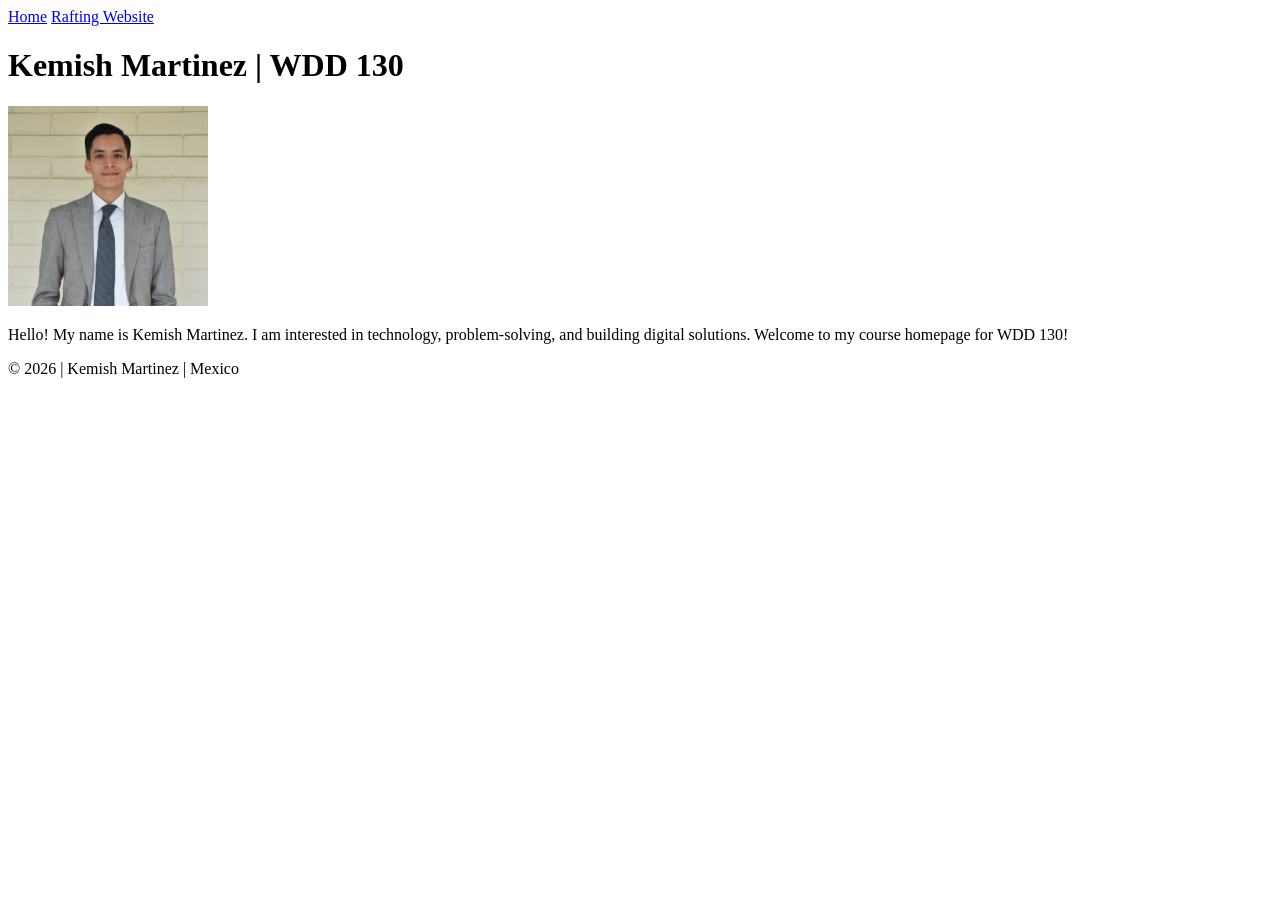
==== index.html @ 41723da1 "update index" ====
<!DOCTYPE html>
<html lang="en">

<head>
    <meta charset="UTF-8">
    <meta name="viewport" content="width=device-width, initial-scale=1.0">
    <title>Kemish Martinez WDD 130 | Personal Homepage</title>
</head>

<body>

    <header>
        <nav>
            <a href="#">Home</a>
            <a href="wwr/"> Rafting Website </a>
        </nav>
    </header>


    <main>
        <h1>Kemish Martinez | WDD 130</h1>
        <img src="images/profile.jpg" alt="Profile picture" width="200">

        <p>
            Hello! My name is Kemish Martinez.
            I am interested in technology, problem-solving, and building digital
            solutions.
            Welcome to my course homepage for WDD 130!
        </p>
    </main>

    <footer>
        <p>&copy; 2026 | Kemish Martinez | Mexico</p>
    </footer>

</body>

</html>
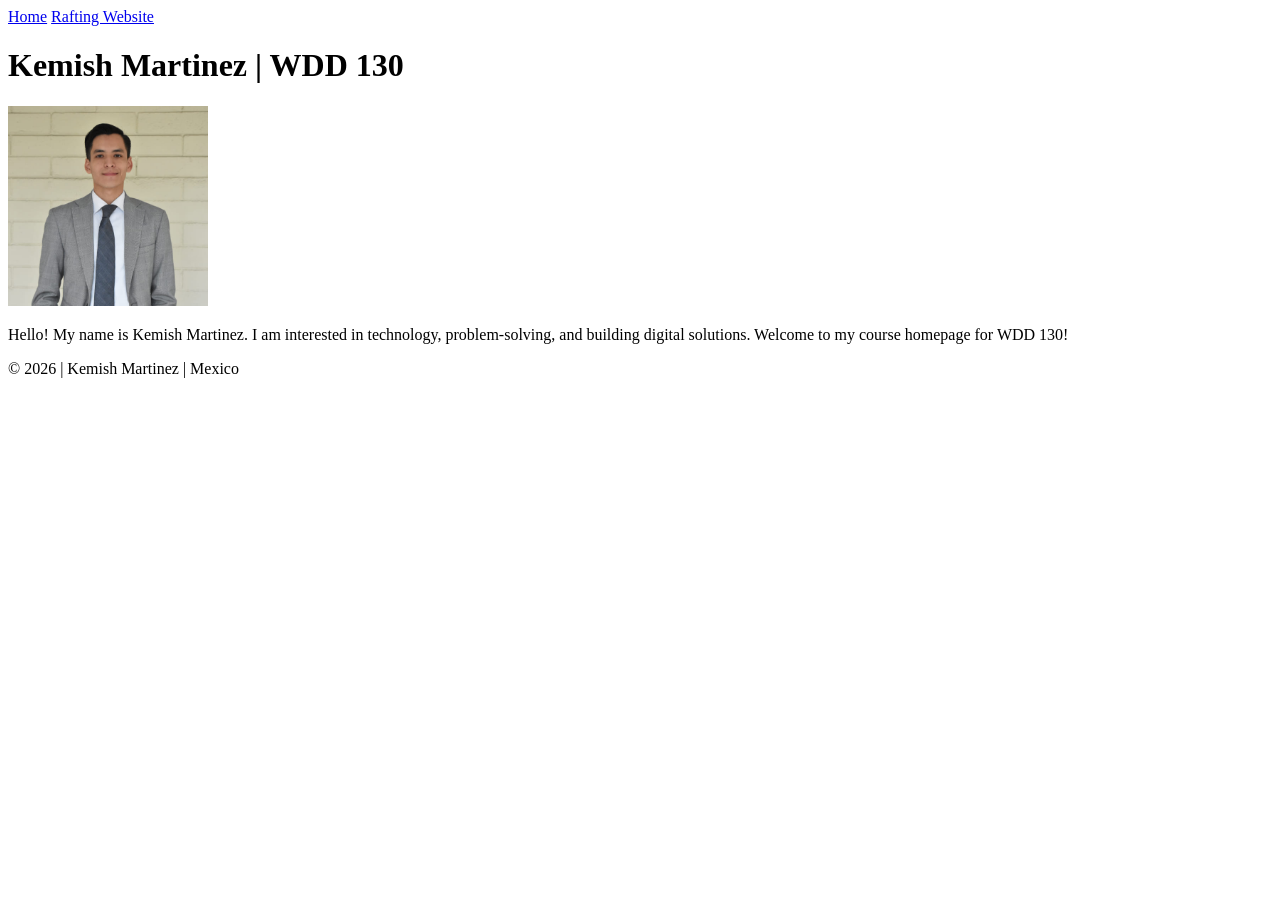
==== commit 7f385c6b: "update index" ====
--- a/index.html
+++ b/index.html
@@ -4,7 +4,7 @@
 <head>
     <meta charset="UTF-8">
     <meta name="viewport" content="width=device-width, initial-scale=1.0">
-    <title>Kemish Martinez WDD 130 | Personal Homepage</title>
+    <title>Kemish Martinez | WDD 130 | Personal Homepage</title>
 </head>
 
 <body>
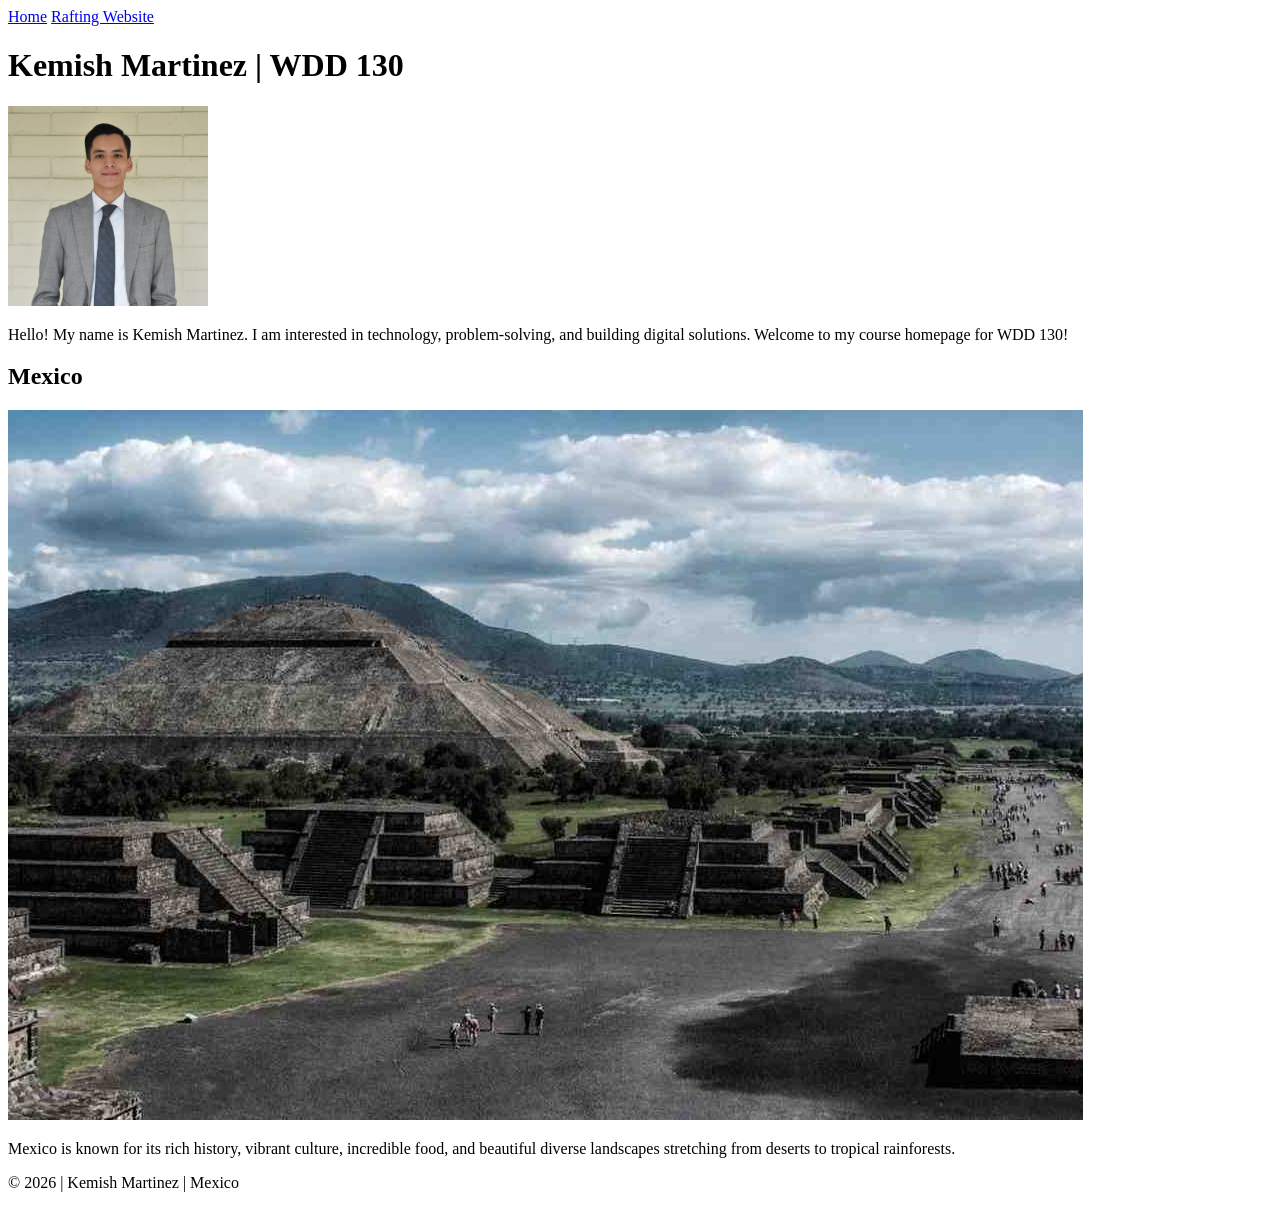
==== commit c275be2a: "update everything" ====
--- a/index.html
+++ b/index.html
@@ -5,6 +5,10 @@
     <meta charset="UTF-8">
     <meta name="viewport" content="width=device-width, initial-scale=1.0">
     <title>Kemish Martinez | WDD 130 | Personal Homepage</title>
+
+    <meta name="description"
+      content="Describe your home page here using keywords like your name, the course, the purpose of the page.">
+    <meta name="author" content="Kemish Martinez">
 </head>
 
 <body>
@@ -29,6 +33,14 @@
         </p>
     </main>
 
+    <aside>
+        <h2>Mexico</h2>
+        <img src="images/mexico.jpg" alt="A beautiful scenic view representing Mexico">
+        <p>Mexico is known for its rich history, vibrant culture, incredible food, and beautiful
+            diverse
+            landscapes stretching from deserts to tropical rainforests.</p>
+    </aside>
+
     <footer>
         <p>&copy; 2026 | Kemish Martinez | Mexico</p>
     </footer>
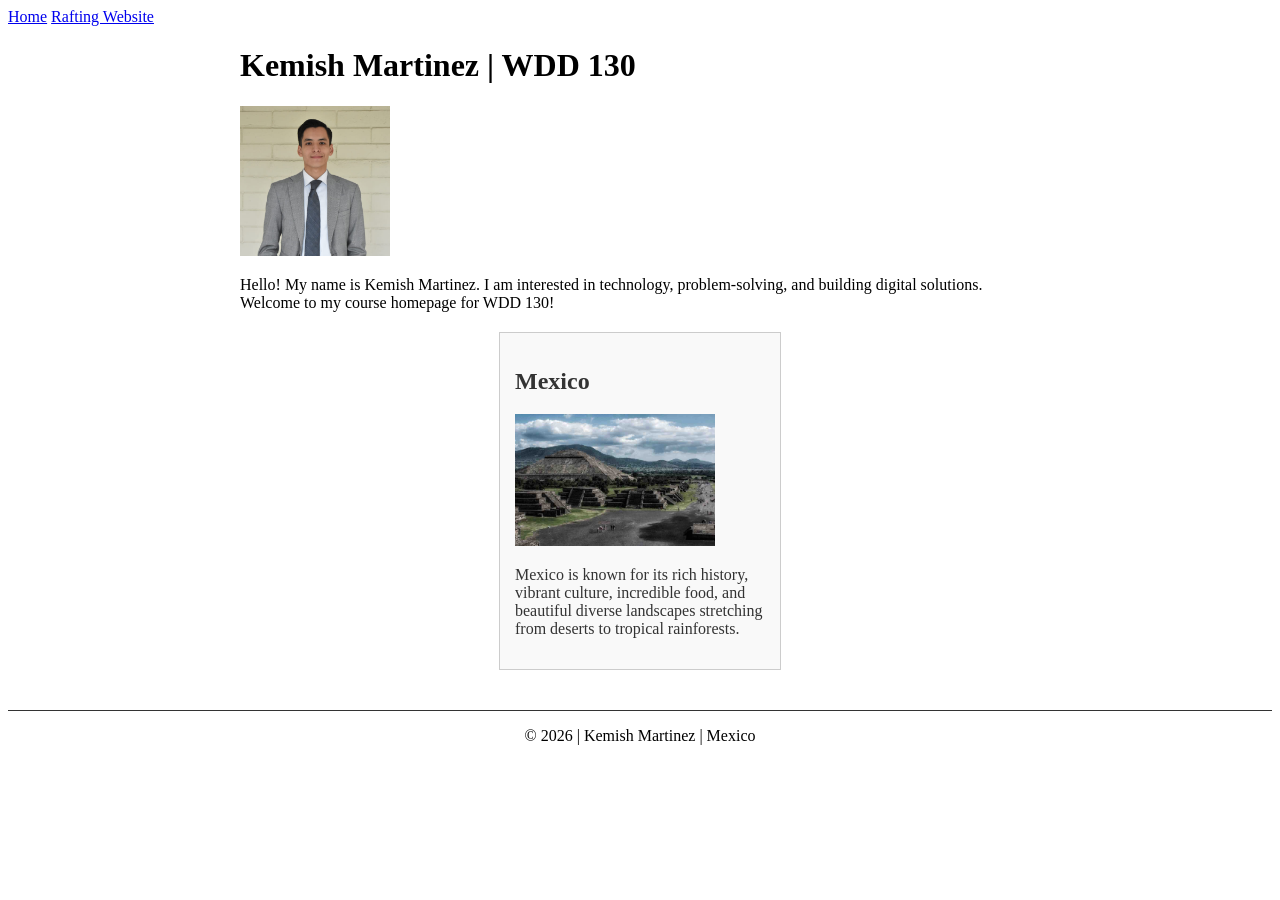
==== commit 6ed86345: "commit and sync" ====
--- a/index.html
+++ b/index.html
@@ -7,8 +7,11 @@
     <title>Kemish Martinez | WDD 130 | Personal Homepage</title>
 
     <meta name="description"
-      content="Describe your home page here using keywords like your name, the course, the purpose of the page.">
+      content="Kemish Martinez's personal course homepage for WDD 130: Web Fundamentals.">
     <meta name="author" content="Kemish Martinez">
+
+    <link rel="stylesheet" href="styles/styles.css">
+
 </head>
 
 <body>
--- a/styles/styles.css
+++ b/styles/styles.css
@@ -0,0 +1,36 @@
+main {
+    max-width: 800px;
+    margin: 0 auto;
+}
+
+main img {
+    width: 150px;
+    height: auto;
+}
+
+aside {
+    width: 250px;
+    margin: 20px auto;
+    border: 1px solid #ccc;
+    padding: 15px;
+    background-color: #f9f9f9;
+    color: #333;
+}
+
+aside img {
+    width: 200px;
+    height: auto;
+}
+
+p {
+    padding: 0;
+}
+
+footer {
+    margin-top: 40px;
+
+    border-top: 1px solid #333;
+
+    text-align: center;
+
+}
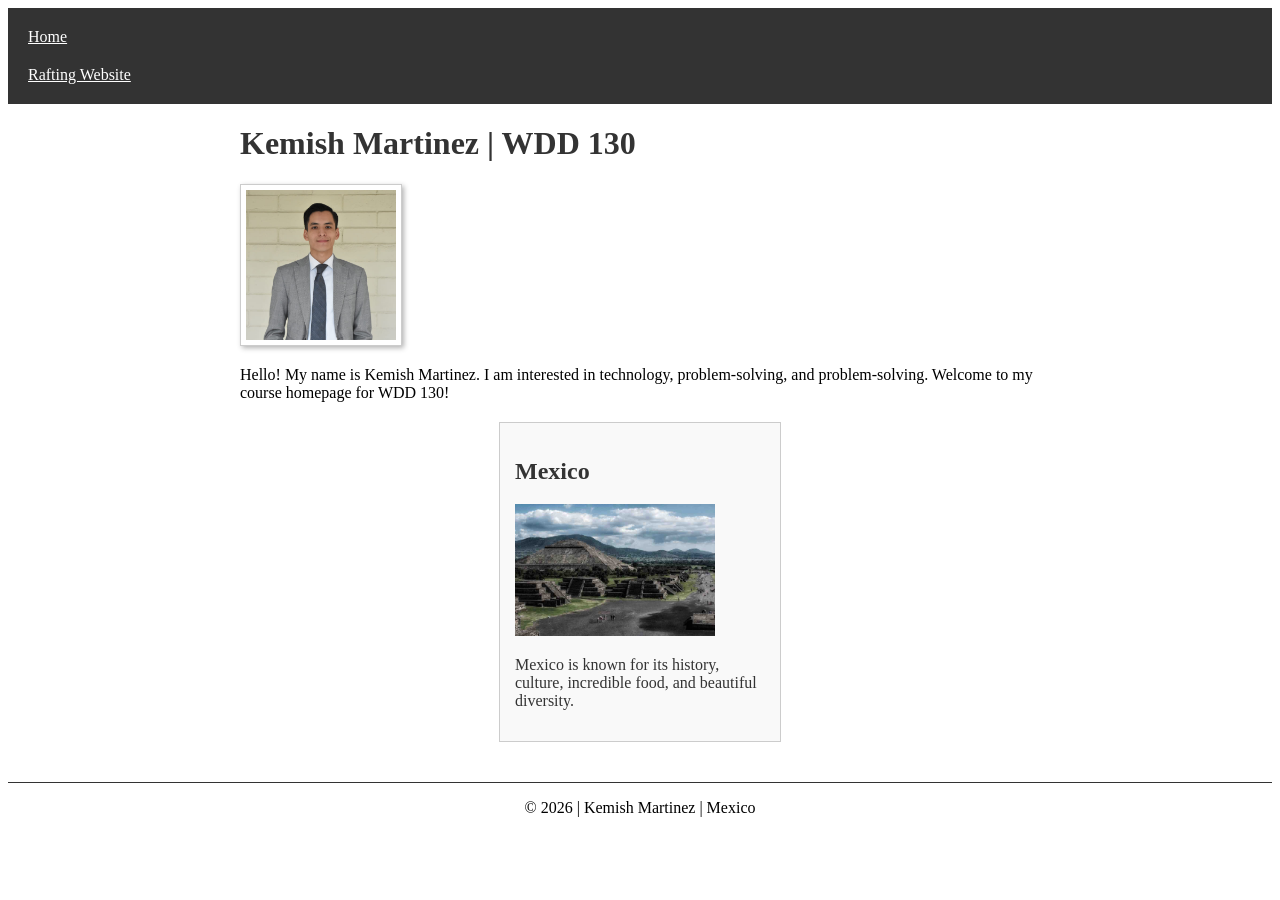
==== commit 0e0e73bc: "save" ====
--- a/index.html
+++ b/index.html
@@ -30,8 +30,7 @@
 
         <p>
             Hello! My name is Kemish Martinez.
-            I am interested in technology, problem-solving, and building digital
-            solutions.
+            I am interested in technology, problem-solving, and problem-solving.
             Welcome to my course homepage for WDD 130!
         </p>
     </main>
@@ -39,9 +38,9 @@
     <aside>
         <h2>Mexico</h2>
         <img src="images/mexico.jpg" alt="A beautiful scenic view representing Mexico">
-        <p>Mexico is known for its rich history, vibrant culture, incredible food, and beautiful
-            diverse
-            landscapes stretching from deserts to tropical rainforests.</p>
+        <p>Mexico is known for its history, culture, incredible food, and beautiful
+            diversity.
+        </p>
     </aside>
 
     <footer>
--- a/styles/styles.css
+++ b/styles/styles.css
@@ -1,3 +1,18 @@
+nav {
+    background-color: #333;
+    padding: 10px;
+}
+
+nav a {
+    color: #fff;
+    padding: 10px;
+    display: block;
+}
+
+h1 {
+    color: #333;
+}
+
 main {
     max-width: 800px;
     margin: 0 auto;
@@ -6,6 +21,9 @@
 main img {
     width: 150px;
     height: auto;
+    border: 1px solid #ccc;
+    padding: 5px;
+    box-shadow: 2px 2px 5px rgba(0, 0, 0, 0.3);
 }
 
 aside {
@@ -28,9 +46,6 @@
 
 footer {
     margin-top: 40px;
-
     border-top: 1px solid #333;
-
     text-align: center;
-
 }
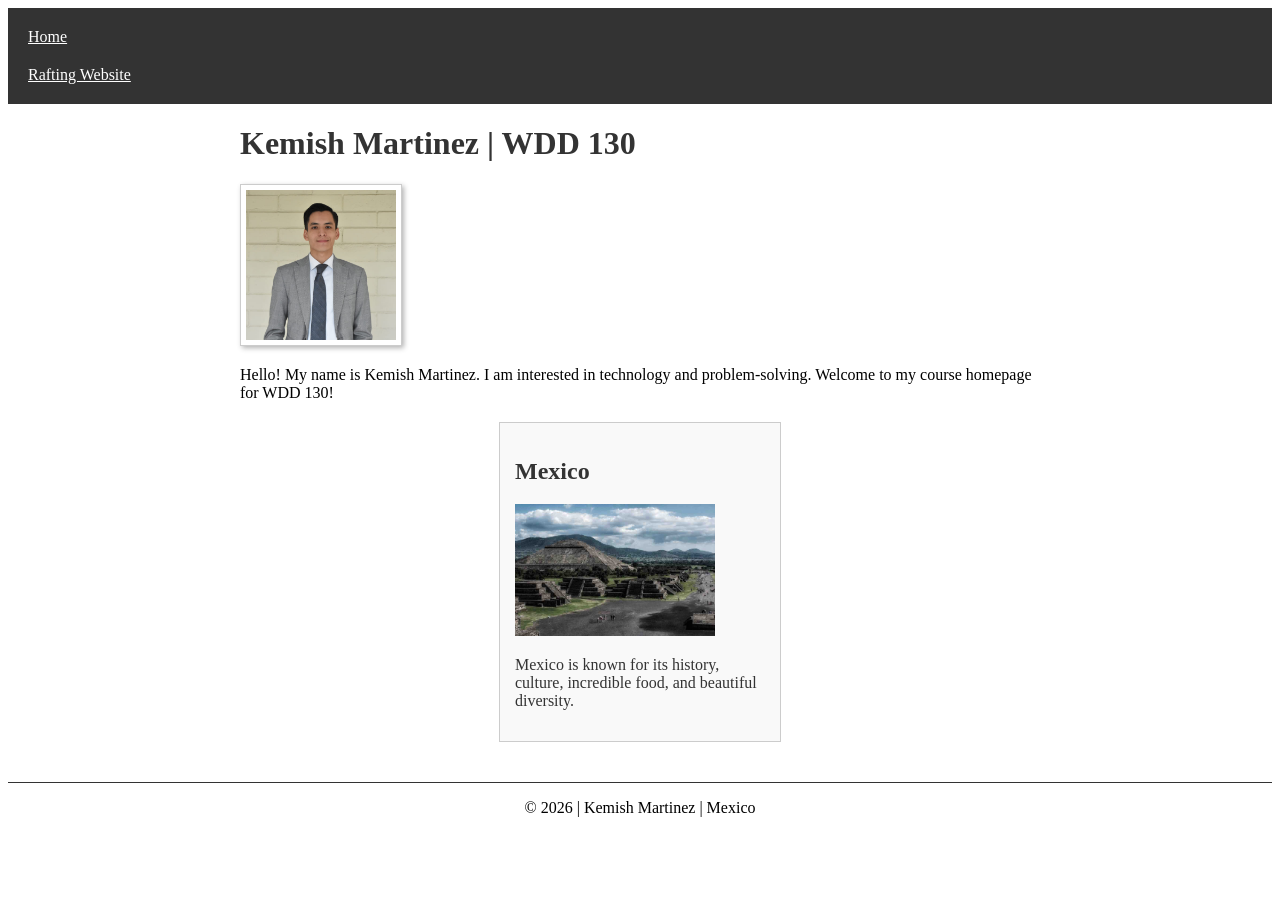
==== commit f0f59b22: "save" ====
--- a/index.html
+++ b/index.html
@@ -30,7 +30,7 @@
 
         <p>
             Hello! My name is Kemish Martinez.
-            I am interested in technology, problem-solving, and problem-solving.
+            I am interested in technology and problem-solving.
             Welcome to my course homepage for WDD 130!
         </p>
     </main>
